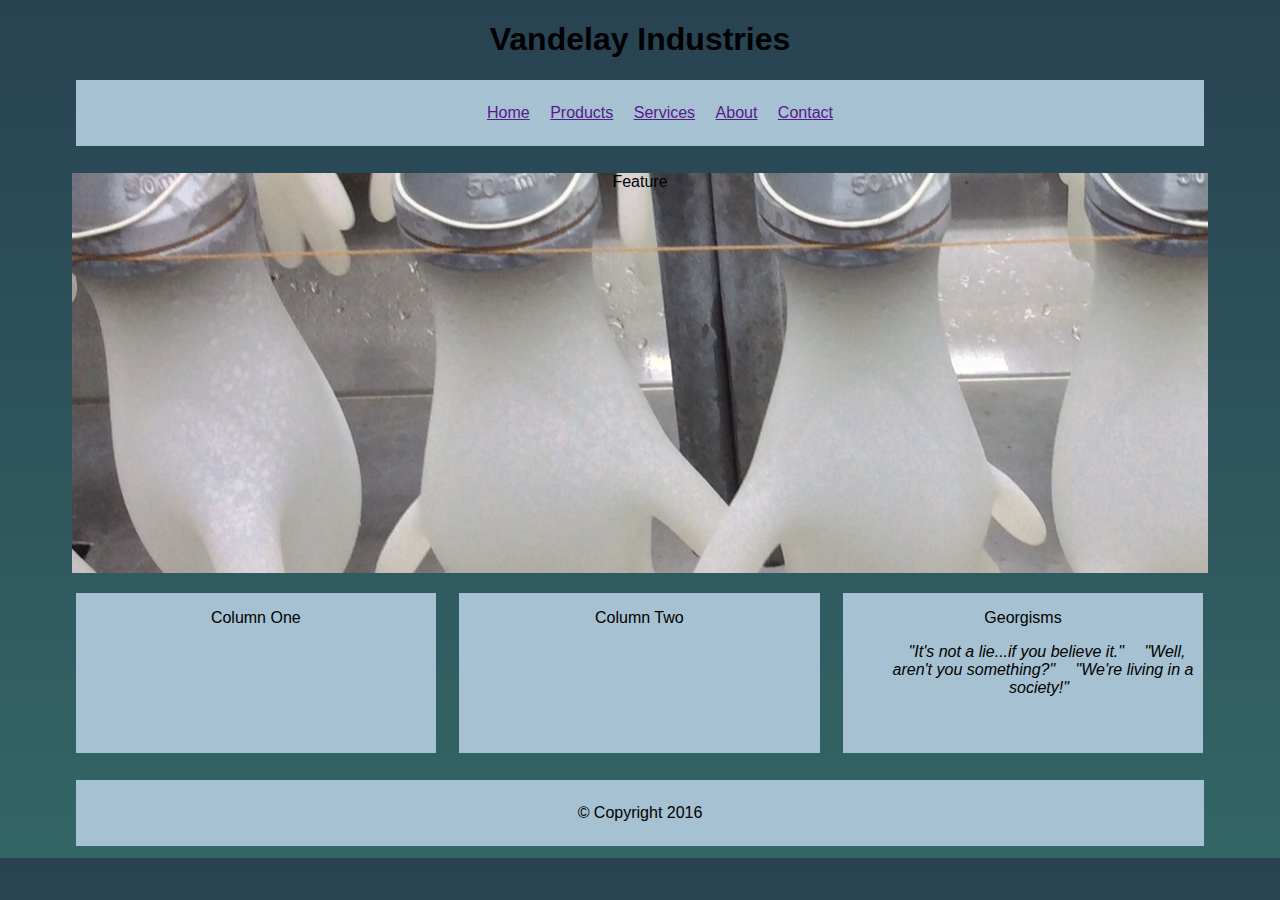
==== unit_9/index.html @ e1217cf5 "Unit 9: Final Project" ====
<!DOCTYPE html>

<html>
		<link rel="stylesheet" type="text/css" href="css/style.css">

	<body>
		<div id="header">
			<h1>Vandelay Industries</h1>
			<div id="nav">
				<ul>
					<li><a href="">Home</a></li>
					<li><a href="">Products</a></li>
					<li><a href="">Services</a></li>
					<li><a href="">About</a></li>
					<li><a href="">Contact</a></li>
				</ul>
			</div>
		</div>

		<div id="content">
			<div id="feature">
				<p>Feature</p>
			</div>

			<div class="article column1">
				<p>Column One</p>
			</div>

			<div class="article column2">
				<p>Column Two</p>	
			</div>

			<div class="article column3">
				<p>Georgisms</p>
					<ul>
						<li>"It's not a lie...if you believe it."</li>
						<li>"Well, aren't you something?"</li>
						<li>"We're living in a society!"</li>
					</ul>	
				</p>

			</div>
		</div>
			<div id="footer">
			<p>&copy; Copyright 2016</p>
			</div>
	</body>	
</html>


<!--HTML/CSS Layout was found in the book "HTML&CSS: Design and Build Websites" by Jon Duckett. The other resources used to create this website were a combination of General Assembly course videos, W3Schools.com, and my own creation.-->























	</body>

</html>
---- unit_9/css/style.css ----
body {
	width: 90%;
	margin: 0 auto;
	text-align: center;
	font-family: Verdana, Arial, Sans-serif;
	background-color: #284252;
	background-image: -moz-linear-gradient(#336666, #284252);
	background-image: -webkit-gradient(linear, 0% 0%, 0% 100%, from(#284252), to(#336666));
}

#content {
	overflow: auto;
}

#nav, #feature, #footer {
	margin: 1%;
}

#feature p {
	background-image: url("http://cr-lopez.github.io/unit_8/images/latexc.jpg");
	background-attachment: fixed;
	width: 100%;
	height: 100%
}

.column1, .column2, .column3 {
	width: 31.3%;
	float: left;
	margin: 1%;
}

.column3 {
	margin-right: 0%;
}

.column3 li {
	font-style: italic;
	font-weight: 15%;	
}

li {
	display: inline;
	padding: 0.5em;
}

#nav, #footer {
	background-color: #a6c1d1;
	padding: 0.5em 0;
}

#feature {
	height: 25em;
	margin: .5em;
}

.article {
	height: 10em;
	margin-bottom: 1em;
	background-color: #a6c1d1;
}
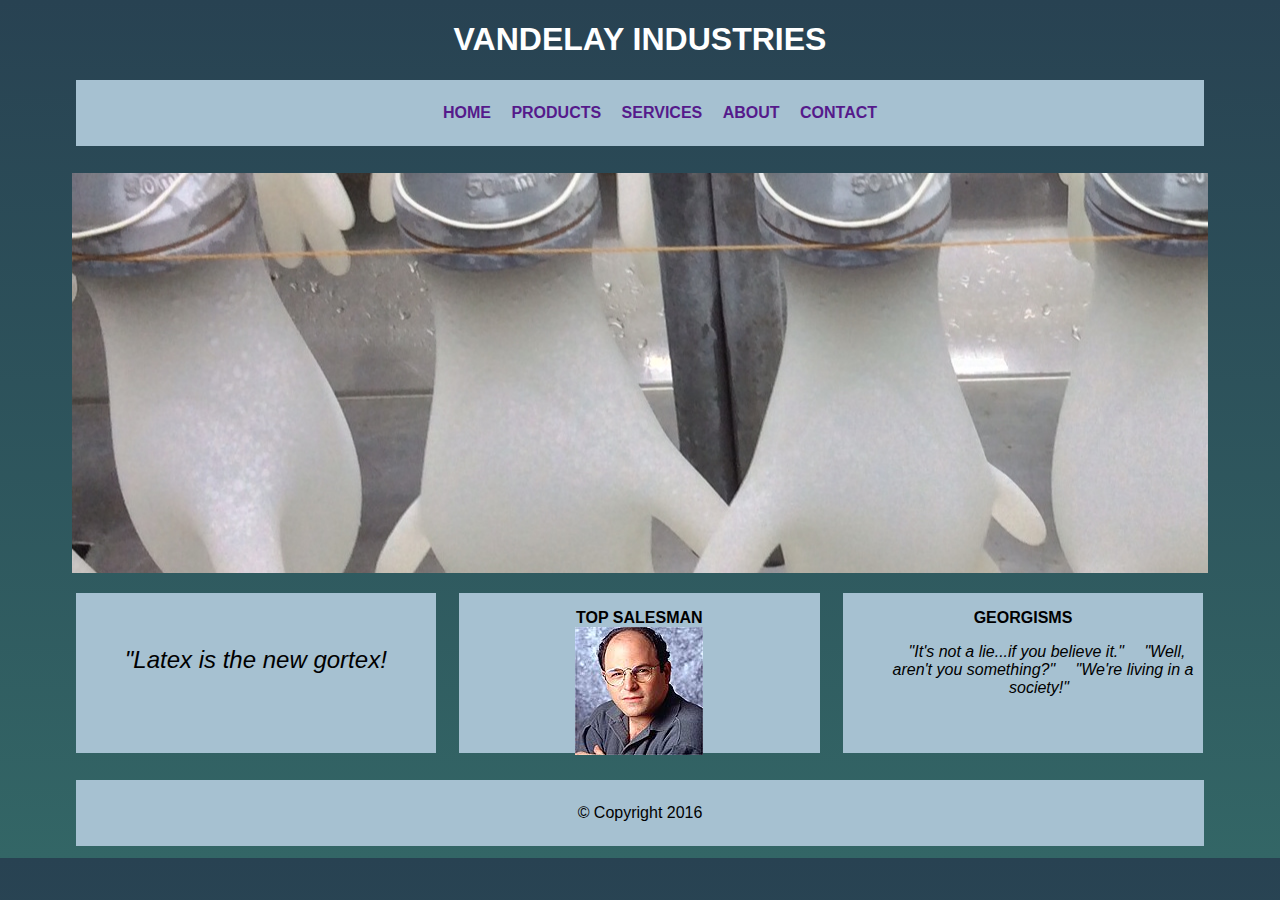
==== commit 423bd5c4: "Unit 9: Final Project Updated" ====
--- a/unit_9/index.html
+++ b/unit_9/index.html
@@ -19,15 +19,15 @@
 
 		<div id="content">
 			<div id="feature">
-				<p>Feature</p>
+				<p></p>
 			</div>
 
 			<div class="article column1">
-				<p>Column One</p>
+				<p>"Latex is the new gortex!</p>
 			</div>
 
 			<div class="article column2">
-				<p>Column Two</p>	
+				<p>Top Salesman<img src="images/george.jpg" alt="George Photo" title="George Costanza has generated record sales for Vandelay Industries, 5 years in a row." class="align-center small"/></p>	
 			</div>
 
 			<div class="article column3">
--- a/unit_9/css/style.css
+++ b/unit_9/css/style.css
@@ -8,8 +8,18 @@
 	background-image: -webkit-gradient(linear, 0% 0%, 0% 100%, from(#284252), to(#336666));
 }
 
+#header {
+	color: white;
+	text-transform: uppercase;
+}
+
 #content {
 	overflow: auto;
+}
+
+a:link {
+	text-decoration: none;
+	font-weight: bold;
 }
 
 #nav, #feature, #footer {
@@ -17,7 +27,7 @@
 }
 
 #feature p {
-	background-image: url("http://cr-lopez.github.io/unit_8/images/latexc.jpg");
+	background-image: url("http://cr-lopez.github.io/unit_9/images/latexc.jpg");
 	background-attachment: fixed;
 	width: 100%;
 	height: 100%
@@ -29,6 +39,22 @@
 	margin: 1%;
 }
 
+.column1 p {
+	font-style: italic;
+	padding: 1.2em 1.5em;
+	font-size: 1.5em;
+}
+
+.column2 {
+	text-transform: uppercase;
+	font-weight: bold;
+}
+
+.column2 img.align-center {
+	display: block;
+	margin: auto;
+}
+
 .column3 {
 	margin-right: 0%;
 }
@@ -36,6 +62,11 @@
 .column3 li {
 	font-style: italic;
 	font-weight: 15%;	
+}
+
+.column3 p {
+	text-transform: uppercase;
+	font-weight: bold;
 }
 
 li {
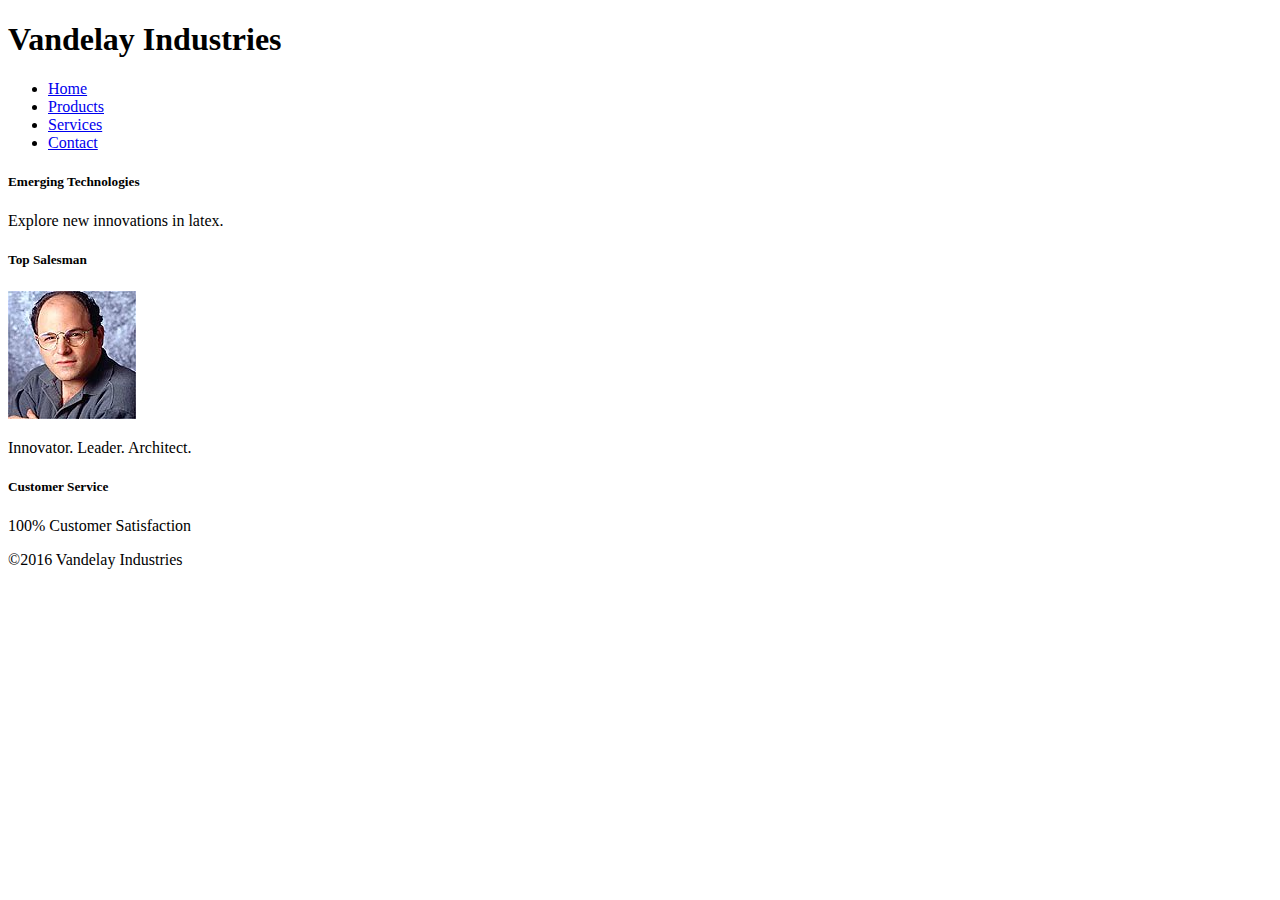
==== commit 699dd8f1: "Unit 9: Final Project Revise" ====
--- a/unit_9/index.html
+++ b/unit_9/index.html
@@ -4,74 +4,42 @@
 		<link rel="stylesheet" type="text/css" href="css/style.css">
 
 	<body>
-		<div id="header">
+		<header>
 			<h1>Vandelay Industries</h1>
-			<div id="nav">
+		</header>
+			<nav>
 				<ul>
-					<li><a href="">Home</a></li>
-					<li><a href="">Products</a></li>
-					<li><a href="">Services</a></li>
-					<li><a href="">About</a></li>
-					<li><a href="">Contact</a></li>
+					<li><a href="home">Home</a></li>
+					<li><a href="products">Products</a></li>
+					<li><a href="services">Services</a></li>
+					<li><a href="contact">Contact</a></li>
 				</ul>
-			</div>
-		</div>
+			</nav>
+		<section>
+				<div class="hero">
+				<!--Insert Hero Image!-->
+				</div>
 
-		<div id="content">
-			<div id="feature">
-				<p></p>
-			</div>
+				<article>
+					<h5>Emerging Technologies</h5>
+					<p>Explore new innovations in latex.</p>
+				</article>
 
-			<div class="article column1">
-				<p>"Latex is the new gortex!</p>
-			</div>
+				<article>
+					<h5>Top Salesman</h5>
+					<img src="images/george.jpg">
+					<p>Innovator. Leader. Architect.</p>
+				</article>
 
-			<div class="article column2">
-				<p>Top Salesman<img src="images/george.jpg" alt="George Photo" title="George Costanza has generated record sales for Vandelay Industries, 5 years in a row." class="align-center small"/></p>	
-			</div>
+				<article>
+					<h5>Customer Service</h5>
+					<p>100% Customer Satisfaction</p>
+				</article>
+		</section>
 
-			<div class="article column3">
-				<p>Georgisms</p>
-					<ul>
-						<li>"It's not a lie...if you believe it."</li>
-						<li>"Well, aren't you something?"</li>
-						<li>"We're living in a society!"</li>
-					</ul>	
-				</p>
-
-			</div>
-		</div>
-			<div id="footer">
-			<p>&copy; Copyright 2016</p>
-			</div>
-	</body>	
-</html>
-
-
-<!--HTML/CSS Layout was found in the book "HTML&CSS: Design and Build Websites" by Jon Duckett. The other resources used to create this website were a combination of General Assembly course videos, W3Schools.com, and my own creation.-->
-
-
-
-
-
-
-
-
-
-
-
-
-
-
-
-
-
-
-
-
-
-
-
+		<footer>
+			<p>&copy;2016 Vandelay Industries</p>
+		</footer>
 	</body>
 
 </html>
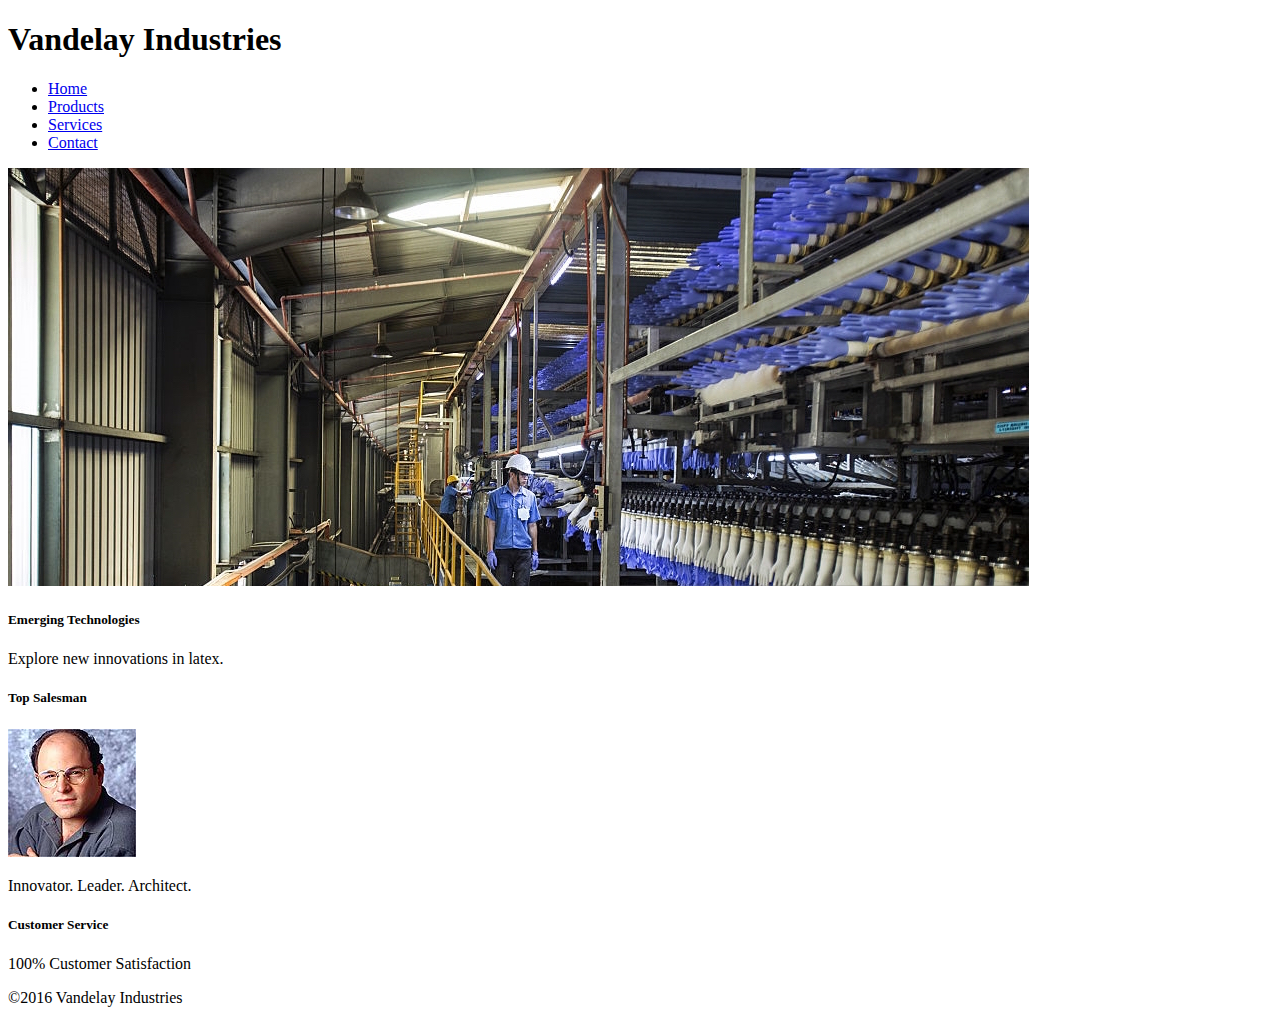
==== commit 9d3d25a5: "Unit 9: Images 2" ====
--- a/unit_9/index.html
+++ b/unit_9/index.html
@@ -17,7 +17,7 @@
 			</nav>
 		<section>
 				<div class="hero">
-				<!--Insert Hero Image!-->
+				<img src="images/latex2.jpg">
 				</div>
 
 				<article>
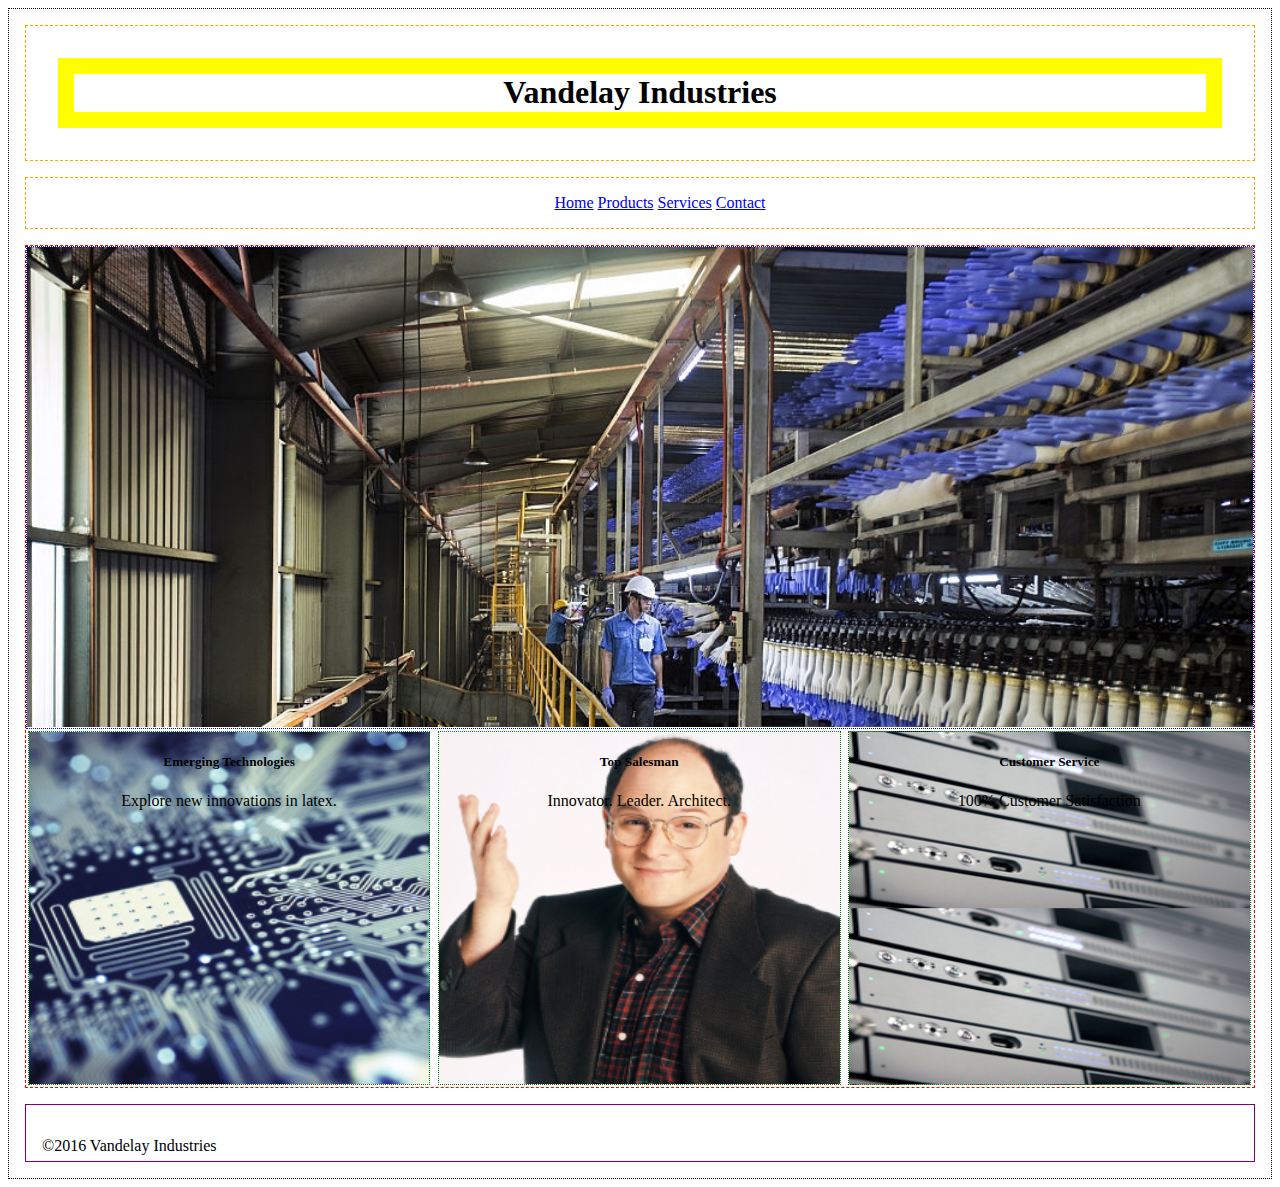
==== commit 1ed0b5d0: "Unit 9: Image Update" ====
--- a/unit_9/index.html
+++ b/unit_9/index.html
@@ -1,6 +1,7 @@
 <!DOCTYPE html>
 
 <html>
+	<title>Vandelay Industries</title>
 		<link rel="stylesheet" type="text/css" href="css/style.css">
 
 	<body>
@@ -16,23 +17,25 @@
 				</ul>
 			</nav>
 		<section>
-				<div class="hero">
-				<img src="images/latex2.jpg">
+				<div class="hero" id="hero">
+				<!--<img src="images/latex2.jpg">-->
 				</div>
 
-				<article>
+				<article id="tech">
 					<h5>Emerging Technologies</h5>
+				<!--<img src="images/tech.jpg">-->
 					<p>Explore new innovations in latex.</p>
 				</article>
 
-				<article>
+				<article id="sales">
 					<h5>Top Salesman</h5>
-					<img src="images/george.jpg">
+				<!--<img src="images/george2.png">-->
 					<p>Innovator. Leader. Architect.</p>
 				</article>
 
-				<article>
+				<article id="service">
 					<h5>Customer Service</h5>
+				<!--<img src="images/server.jpg">-->
 					<p>100% Customer Satisfaction</p>
 				</article>
 		</section>
--- a/unit_9/css/style.css
+++ b/unit_9/css/style.css
@@ -0,0 +1,88 @@
+body {
+	border: .1em dotted black;
+}
+
+header {
+	width: auto;
+	border: .01em dashed orange;
+	margin: 1em;
+	padding: .01em;
+}
+
+h1 {
+	width: auto;
+	border: .5em solid yellow;
+	margin: 1em;
+	padding: .01em;
+	text-align: center;
+
+}
+
+nav {
+	width: auto;
+	border: .01em dashed orange;
+	margin: 1em;
+	padding: .01em;
+	text-align: center;
+}
+
+nav li {
+	display: inline;
+}
+
+section {
+	border: .1em dashed red;
+	margin: 1em;
+}
+
+.hero {
+	height: 30em;
+	width: auto;
+	border: .01em dotted blue;
+	margin: .01em;
+	padding: .01em;
+	display: block;
+}
+
+article {
+	width: 32.6%;
+	height: 22em;
+	border: .01em dotted green;
+	padding: .01em;
+	margin: .11em;
+	text-align: center;
+	display: inline-block;
+
+}
+
+#hero {
+	background-image: url(../images/latex2.jpg);
+	background-size: 100% 100%;
+	background-repeat: no-repeat;
+}
+
+#tech {
+	background-image: url(../images/tech.jpg);
+	background-size: 100% 100%;
+	background-repeat: no-repeat;
+}
+
+#sales {
+	background-image: url(../images/george2.png);
+	background-size: 100% 100%;
+	background-repeat: no-repeat;
+}
+
+#service {
+	background-image: url(../images/server.jpg);
+	background-size: 100% 50%;
+	background-repeat: repeat-y;
+}
+
+footer {
+	width: auto;
+	height: 1.5em;
+	border: .1em solid purple;
+	padding: 01em;
+	margin: 1em;
+}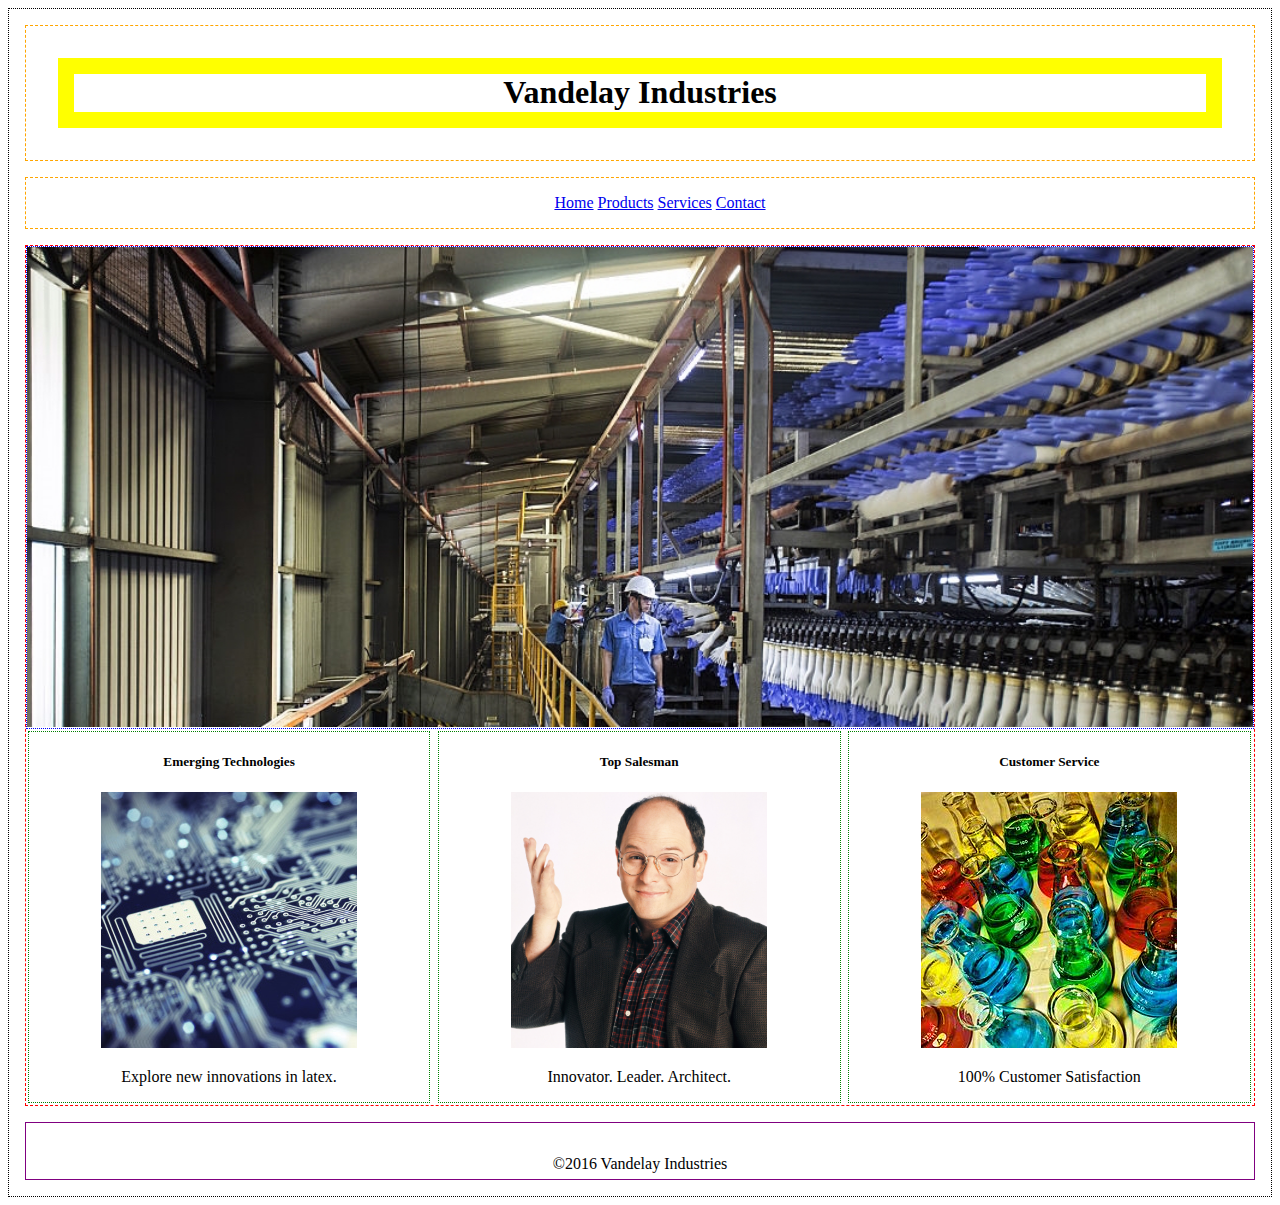
==== commit e55f66de: "New" ====
--- a/unit_9/index.html
+++ b/unit_9/index.html
@@ -23,19 +23,19 @@
 
 				<article id="tech">
 					<h5>Emerging Technologies</h5>
-				<!--<img src="images/tech.jpg">-->
+				<img src="images/tech.jpg">
 					<p>Explore new innovations in latex.</p>
 				</article>
 
 				<article id="sales">
 					<h5>Top Salesman</h5>
-				<!--<img src="images/george2.png">-->
+				<img src="images/george2.png">
 					<p>Innovator. Leader. Architect.</p>
 				</article>
 
 				<article id="service">
 					<h5>Customer Service</h5>
-				<!--<img src="images/server.jpg">-->
+				<img src="images/lab.jpg">
 					<p>100% Customer Satisfaction</p>
 				</article>
 		</section>
--- a/unit_9/css/style.css
+++ b/unit_9/css/style.css
@@ -1,6 +1,8 @@
 body {
 	border: .1em dotted black;
 }
+
+
 
 header {
 	width: auto;
@@ -46,7 +48,6 @@
 
 article {
 	width: 32.6%;
-	height: 22em;
 	border: .01em dotted green;
 	padding: .01em;
 	margin: .11em;
@@ -61,6 +62,8 @@
 	background-repeat: no-repeat;
 }
 
+/*****Possible Background CSS vs HTML Images*******
+
 #tech {
 	background-image: url(../images/tech.jpg);
 	background-size: 100% 100%;
@@ -74,10 +77,12 @@
 }
 
 #service {
-	background-image: url(../images/server.jpg);
-	background-size: 100% 50%;
-	background-repeat: repeat-y;
+	background-image: url(../images/network.png);
+	background-size: 100% 100%;
+	background-repeat: no-repeat;
 }
+
+*****/
 
 footer {
 	width: auto;
@@ -85,4 +90,5 @@
 	border: .1em solid purple;
 	padding: 01em;
 	margin: 1em;
+	text-align: center;
 }